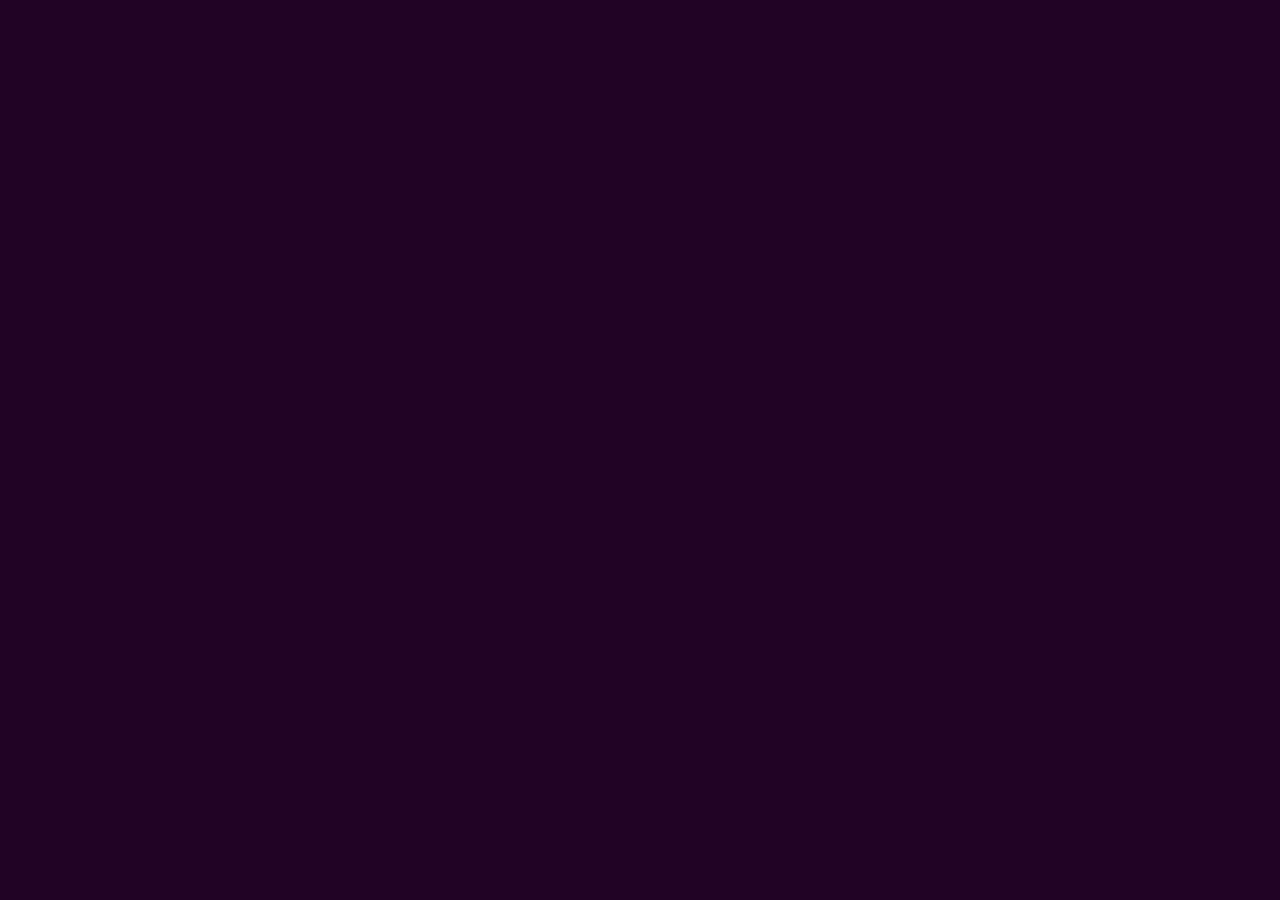
==== index.html @ ee082264 "Add files via upload" ====
<!DOCTYPE html>
<html lang="en">

<head>
  <meta charset="UTF-8">
  <meta name="viewport" content="width=device-width, initial-scale=1.0">
  <title>Portfolio</title>
  <link href="https://cdn.jsdelivr.net/npm/bootstrap@5.3.3/dist/css/bootstrap.min.css" rel="stylesheet"
    integrity="sha384-QWTKZyjpPEjISv5WaRU9OFeRpok6YctnYmDr5pNlyT2bRjXh0JMhjY6hW+ALEwIH" crossorigin="anonymous">
  <link rel="stylesheet" href="style.css">
</head>

<body>

  <!-- <header class="sticky-top">
    <nav>
      <ul class="m-0">
        <li><a href="#home">HOME</a></li>
        <li><a href="#about">ABOUT</a></li>
        <li><a href="#skills">SKILLS</a></li>
        <li><a href="#project">PROJECT</a></li>
        <li><a href="#contact">CONTACT</a></li>
      </ul>
    </nav>
  </header> -->

  <!-- <section id="home" class="home">
    <div class="card text-light border-0 mb-5">
      <div class="card-body" style="background-color: #210325;">
        <h1 class="mt-5 mb-5">Welcome To My <span class="about_cnt">Portfolio</span></h1>
        <h4>Hi, I'm <span class="about_cnt">Meenakshi Negi</span></h4>
        <h1>  Web Developer.</h1>
        <h6 class="home_text"></h6>
      </div>
    </div>
    </div>
  </section>

  <section id="about" class="about">
    <h2 class="mt-3 mb-5"><b>ABOUT <span class="about_cnt">ME</span></b></h2>
    <div class="card mb-3 para" style="background-color: #210325;">
      <div class="card-body">
        <div class="para2 border-0">
          <p>As a proficient Full Stack Developer, I design and develop dynamic web applications utilizing HTML,
             CSS, and JavaScript for frontend development, Python and Django for backend development, and MySQL for
              database management, thereby showcasing my expertise in full stack development..</p>
        </div>
      </div>
    </div>
  </section>


  <section id="skills" class="skills mt-5 mb-5">
    <h2 class="mb-5 mt-5"><b>SKILLS</b></h2>
    <div class="col-lg-12 col-sm-12 skill mt-5">
      <div class="skill_item">
        <div class="col-lg-2 col-md-2 col-sm-6 icon">
          <img height="60px" width="60px" class="mt-3" src="https://icon-library.com/images/html5-icon/html5-icon-13.jpg" alt="HTML">
          <h6><b>HTML</b></h6>
        </div>
        <div class="col-lg-2 col-md-2 col-sm-6 icon">
          <img height="50px" width="50px" class="mt-3"  src="https://cdn4.iconfinder.com/data/icons/iconsimple-programming/512/css-512.png" alt="CSS">
          <h6><b>CSS</b></h6>
        </div>
      </div>
      <div class="skill_item">
        <div class="col-lg-2 col-md-2 col-sm-6 icon">
          <img height="50px" width="80px" class="mt-3" src="https://logos-world.net/wp-content/uploads/2023/02/JavaScript-Emblem.png" alt="JavaScript">
          <h6><b>JavaScript</b></h6>
        </div>
        <div class="col-lg-2 col-md-2 col-sm-6 icon">
          <img height="50px" width="50px" class="mt-3"  src="https://cdn-images-1.medium.com/v2/resize:fit:1200/1*OmGjJBpdX-94uDdEatFwjA.png" alt="Python">
          <h6><b>Python</b></h6>
        </div>
      </div>
      <div class="skill_item">  
        <div class="col-lg-2 col-md-2 col-sm-6 icon">
          <img height="50px" width="50px" class="mt-3"  src="https://seekicon.com/free-icon-download/django_3.png" alt="Django">
          <h6><b>Django</b></h6>
        </div>
        <div class="col-lg-2 col-md-2 col-sm-6 icon">
          <img height="50px" width="70px" class="mt-3"  src="https://th.bing.com/th/id/R.255b77e251b19a6d0600634d2ff9b006?rik=k3edqLFjWyFC1Q&riu=http%3a%2f%2fpngimg.com%2fuploads%2fmysql%2fmysql_PNG22.png&ehk=ffHItQzD%2fUaKL%2bPOiED3dtDd9YUI%2fJRUzYL5raCZnR8%3d&risl=&pid=ImgRaw&r=0" alt="MySQL">
          <h6 class="icon_list"><b>MySQL</b></h6>
        </div>
      </div>
    </div>
  </section>


  <section id="project" class="projects mt-5 mb-5">
    <h2><b>PROJECTS</b></h2>
    <div class="card mb-3 mt-5 para" style="background-color: #210325;">
      <div class="card-body">
        <a href="https://firstwebsite-dev.netlify.app/">firstwebsite-dev.netlify.app/i</a>
        <div class="para2 border-0">
          <p>This is the website of a software company called Arotech, and it consisting of 5 pages, namely Home,
            About, Services, Pricing and Contact. The About page will highlight the various projects undertaken
            by the company, while the Services page will list out the different services offered by Arotech.
            The Pricing page will provide details one the company's pricing plans, including both monthly and
            yearly options, and the Contact page will have the company's contact details.</p>
        </div>
      </div>
    </div>
  </section>

  <section id="contact" class="contact mt-5 mb-5">
    <h2><b>CONTACT</b></h2> -->
   
  </section>

  
  <script src="https://cdn.jsdelivr.net/npm/bootstrap@5.3.3/dist/js/bootstrap.bundle.min.js"
    integrity="sha384-YvpcrYf0tY3lHB60NNkmXc5s9fDVZLESaAA55NDzOxhy9GkcIdslK1eN7N6jIeHz"
    crossorigin="anonymous"></script>

</body>

</html>
---- style.css ----
body{
    font-family: Arial, sans-serif;
    line-height: 1.6;
    background-color: var(--primary-color--);
}
.login{
    margin: 15px 400px;
    border: 2px solid #000 !important;
    border-radius: 10px;
    justify-items: center;
    padding: 20px 10px;

}
@media (max-width:768px){
    .login{
      margin: 15px 100px; 
    padding: 0px 10px;
       
    }
}

/* home page */
:root {
    --primary-color--: #210325;
    --first-color--: #df14ce;
    --fifth-color--: #f2f2f2;
    --secondary-color--:#61126b;
    --second-color--:#9641a1;
    --p-color--:210325;
}

* {
    margin: 0;
    padding: 0;
    box-sizing: border-box;
}

body {
    font-family: Arial, sans-serif;
    line-height: 1.6;
    background-color: var(--primary-color--);
    color: var(--fifth-color--);
    cursor: pointer;
}
header {
    padding: 1rem;
    text-align: center;
    font-size: small;
}
/* @media (max-width:768px) {
    header{
        margin-right: -10px;
    }
} */
header nav ul:hover{
    box-shadow: 0 0 8px var(--first-color--);
}

header nav ul {
    list-style: none;
    display: flex;
    justify-content: center;
    border: 1px solid var(--fifth-color--);
    border-radius: 50px;
    padding: 10px 0;
    background-color: var(--primary-color--);
    box-shadow: 0 0 4px var(--first-color--);
    margin-top: -10px;

}
@media (max-width:768px) {
    header nav ul {
        align-content: center;
        width: 350px;
        margin-top: -10px !important;
        margin: 0 20px !important;
        position: relative;
        right: 10px;
    }
}
header nav ul li {
    margin: 0 7px;
}

header nav ul li a {
    text-decoration: none;
    color: var(--fifth-color--);
}

header nav ul li a:hover {
    color: var(--first-color--);

}

section {
    padding: 1rem;
    text-align: center;
    height: 80vh;
}
@media (max-width:768px){
    section{
        height: 100vh;
    }
}
.home_text{
    color: var(--fifth-color--);
}
.projects a {
    color: var(--first-color--);
}
.home{
    height: 60vh;
}

.projects{
    margin: 0 220px;
}
@media (max-width:768px) {
    .projects {
        margin:0;
        padding: 0;
        height: 80vh;
        margin: 0 20px;
    }
}
.about{
    margin: 0 220px;
    height: 70vh;
}
@media (max-width:768px) {
    .about {
        margin:0;
        padding: 0;
        height: 50vh;
        margin: 0 20px;
    }
}
.contact {
    margin: 0 40px;
}

@media (max-width:768px) {
    .contact {
        padding: 0;
        height: 120vh;
        margin: 0 20px;
    }
}
.form1{
    border: 1px solid var(--first-color--);
}
.form1:hover{
    border: 1px solid var(--fifth-color--);
    box-shadow: 0 0 8px var(--first-color--);
}
.link1 a{
    text-decoration: none;
    color: var(--fifth-color--);
}
.link1 a:hover{
    text-decoration: underline;
    color: var(--first-color--);
}
.contact_bg{
    border: 2px solid var(--fifth-color--);
    box-shadow: 0 0 6px var(--first-color--);
    border-radius: 20px;
}
.contact_bg:hover{
    box-shadow: 0 0 10px var(--first-color--);
}
@media (max-width:768px) {
    .bg_2 {
        margin-top:20px;
    }
}
@media (max-width:768px) {
    .bg_3 {
        margin-left:2px !important;
        margin-bottom: 30px;
    }
}
.button_btn{
    border: 1px solid var(--fifth-color--);
    box-shadow: 0 0 4px var(--first-color--);
    background-color: var(--second-color--);
    border-radius: 5px;
    padding: 4px 6px;
}
.button_btn:hover{
    border: 2px solid var(--fifth-color--);
    box-shadow: 0 0 6px var(--first-color--);
}
.button_btn a{
    text-decoration: none;
    color: var(--primary-color--);
}
.button_btn a:hover{
    text-decoration: none;
    color: var(--primary-color--);
    font-weight: bold;
}
.about_cnt {
    color: var(--first-color--);
}
.para{
    border: 2px solid var(--fifth-color--);
    border-radius: 20px;
    padding: 20px;
    color: var(--fifth-color--);
    box-shadow: 0 0 5px var(--first-color--);
}
.para:hover{
    box-shadow: 0 0 10px var(--first-color--);
}
@media (max-width:768px) {
    .para {
        margin:40px 0 !important;
        padding: 0;
        font-size: 15px;
    }
}
.para2{
    padding: 20px;
    font-size: 16px;
    
}
@media (max-width:768px) {
    .para2 {
        margin:0;
        padding: 0;
        font-size: 15px;
        margin-top: 30px;
    }
}
.mail_link a{
    text-decoration: none;
    color: var(--fifth-color--);
}
.mail_link a:hover{
    color: var(--first-color--);
}
.skills{
    height: 40vh;
    justify-content: center;
    padding: 0 140px;
    margin: 0 20px;
}
@media (max-width:768px){
    .skills{
        /* margin-left: 1px !important; */
        height: 70vh;
        padding: 0;
        margin: 0 20px;
    }
}
.skill{
    display: flex;
}
@media (max-width:768px){
    .skill{
        display: block;
    }
}
.skill_item{
    display: flex;
}
@media (max-width:768px){
    .skill_item{
        display: flex;
    }
}
.icon{
    border: 2px solid var(--fifth-color--) !important;
    border-radius: 50%;
    box-shadow: 0 0 6px var(--first-color--);
    width: 130px;
    height: 120px;
    margin:10px 20px;
}
.icon:hover{
    box-shadow: 0 0 10px var(--first-color--);
}
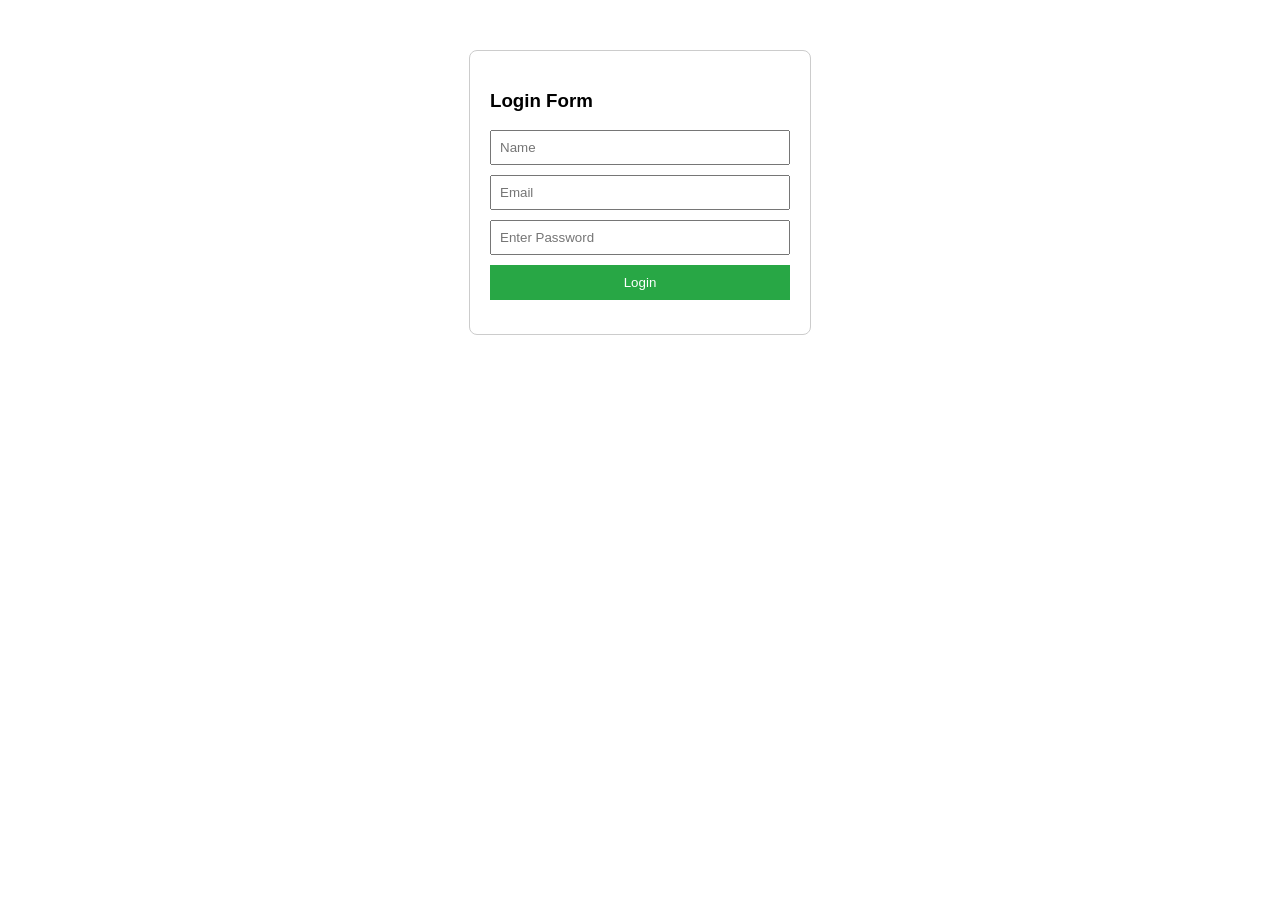
==== commit 8cde6995: "Add files via upload" ====
--- a/index.html
+++ b/index.html
@@ -1,118 +1,73 @@
-<!DOCTYPE html>
+<!-- <!DOCTYPE html>
 <html lang="en">
 
 <head>
-  <meta charset="UTF-8">
-  <meta name="viewport" content="width=device-width, initial-scale=1.0">
-  <title>Portfolio</title>
-  <link href="https://cdn.jsdelivr.net/npm/bootstrap@5.3.3/dist/css/bootstrap.min.css" rel="stylesheet"
-    integrity="sha384-QWTKZyjpPEjISv5WaRU9OFeRpok6YctnYmDr5pNlyT2bRjXh0JMhjY6hW+ALEwIH" crossorigin="anonymous">
-  <link rel="stylesheet" href="style.css">
+    <meta charset="UTF-8">
+    <meta name="viewport" content="width=device-width, initial-scale=1.0">
+    <title>Document</title>
+    <link rel="stylesheet" href="style.css">
+    <link href="https://cdn.jsdelivr.net/npm/bootstrap@5.3.8/dist/css/bootstrap.min.css" rel="stylesheet"
+        integrity="sha384-sRIl4kxILFvY47J16cr9ZwB07vP4J8+LH7qKQnuqkuIAvNWLzeN8tE5YBujZqJLB" crossorigin="anonymous">
+
 </head>
 
 <body>
 
-  <!-- <header class="sticky-top">
-    <nav>
-      <ul class="m-0">
-        <li><a href="#home">HOME</a></li>
-        <li><a href="#about">ABOUT</a></li>
-        <li><a href="#skills">SKILLS</a></li>
-        <li><a href="#project">PROJECT</a></li>
-        <li><a href="#contact">CONTACT</a></li>
-      </ul>
-    </nav>
-  </header> -->
+    <div class="form-container card col-lg-4 col-sm-8 login">
+        <form>
+            <div class="col">
+                <label for="Name" class="form-label">Name</label>
+                <input type="Name" class="form-control" id="userName" >
+            </div>
 
-  <!-- <section id="home" class="home">
-    <div class="card text-light border-0 mb-5">
-      <div class="card-body" style="background-color: #210325;">
-        <h1 class="mt-5 mb-5">Welcome To My <span class="about_cnt">Portfolio</span></h1>
-        <h4>Hi, I'm <span class="about_cnt">Meenakshi Negi</span></h4>
-        <h1>  Web Developer.</h1>
-        <h6 class="home_text"></h6>
-      </div>
+            <div class="mt-3">
+                <label class="form-label">Email address</label>
+                <input type="email" class="form-control" id="userEmail" >
+            </div>
+            <div class="mt-3">
+                <label class="form-label">Password</label>
+                <input type="Password" class="form-control" id="userPass" >
+            </div>
+
+            <button onclick="checkPassword()">Login</button>
+        </form>
+            <p id="message"></p>
+
     </div>
-    </div>
-  </section>
+    <script src="password.js"></script>
+    <script src="https://cdn.jsdelivr.net/npm/bootstrap@5.3.8/dist/js/bootstrap.bundle.min.js"
+        integrity="sha384-FKyoEForCGlyvwx9Hj09JcYn3nv7wiPVlz7YYwJrWVcXK/BmnVDxM+D2scQbITxI"
+        crossorigin="anonymous"></script>
+</body>
 
-  <section id="about" class="about">
-    <h2 class="mt-3 mb-5"><b>ABOUT <span class="about_cnt">ME</span></b></h2>
-    <div class="card mb-3 para" style="background-color: #210325;">
-      <div class="card-body">
-        <div class="para2 border-0">
-          <p>As a proficient Full Stack Developer, I design and develop dynamic web applications utilizing HTML,
-             CSS, and JavaScript for frontend development, Python and Django for backend development, and MySQL for
-              database management, thereby showcasing my expertise in full stack development..</p>
-        </div>
-      </div>
-    </div>
-  </section>
+</html> -->
+<!DOCTYPE html>
+<html lang="en">
+<head>
+    <meta charset="UTF-8">
+    <title>Login Project</title>
+    <style>
+        body { font-family: sans-serif; display: flex; justify-content: center; margin-top: 50px; }
+        .form-container { border: 1px solid #ccc; padding: 20px; border-radius: 8px; width: 300px; }
+        input { width: 100%; margin-bottom: 10px; padding: 8px; box-sizing: border-box; }
+        button { width: 100%; padding: 10px; background-color: #28a745; color: white; border: none; cursor: pointer; }
+        #message { color: red; margin-top: 10px; font-size: 14px; }
+    </style>
+</head>
+<body>
 
+<div class="form-container">
+    <h3>Login Form</h3>
+    <input type="text" placeholder="Name" id="userName">
+    <input type="email" placeholder="Email" id="userEmail">
+    <input type="password" placeholder="Enter Password" id="userPass">
+    
+    <button onclick="checkPassword()">Login</button>
+    
+    <p id="message"></p>
+</div>
 
-  <section id="skills" class="skills mt-5 mb-5">
-    <h2 class="mb-5 mt-5"><b>SKILLS</b></h2>
-    <div class="col-lg-12 col-sm-12 skill mt-5">
-      <div class="skill_item">
-        <div class="col-lg-2 col-md-2 col-sm-6 icon">
-          <img height="60px" width="60px" class="mt-3" src="https://icon-library.com/images/html5-icon/html5-icon-13.jpg" alt="HTML">
-          <h6><b>HTML</b></h6>
-        </div>
-        <div class="col-lg-2 col-md-2 col-sm-6 icon">
-          <img height="50px" width="50px" class="mt-3"  src="https://cdn4.iconfinder.com/data/icons/iconsimple-programming/512/css-512.png" alt="CSS">
-          <h6><b>CSS</b></h6>
-        </div>
-      </div>
-      <div class="skill_item">
-        <div class="col-lg-2 col-md-2 col-sm-6 icon">
-          <img height="50px" width="80px" class="mt-3" src="https://logos-world.net/wp-content/uploads/2023/02/JavaScript-Emblem.png" alt="JavaScript">
-          <h6><b>JavaScript</b></h6>
-        </div>
-        <div class="col-lg-2 col-md-2 col-sm-6 icon">
-          <img height="50px" width="50px" class="mt-3"  src="https://cdn-images-1.medium.com/v2/resize:fit:1200/1*OmGjJBpdX-94uDdEatFwjA.png" alt="Python">
-          <h6><b>Python</b></h6>
-        </div>
-      </div>
-      <div class="skill_item">  
-        <div class="col-lg-2 col-md-2 col-sm-6 icon">
-          <img height="50px" width="50px" class="mt-3"  src="https://seekicon.com/free-icon-download/django_3.png" alt="Django">
-          <h6><b>Django</b></h6>
-        </div>
-        <div class="col-lg-2 col-md-2 col-sm-6 icon">
-          <img height="50px" width="70px" class="mt-3"  src="https://th.bing.com/th/id/R.255b77e251b19a6d0600634d2ff9b006?rik=k3edqLFjWyFC1Q&riu=http%3a%2f%2fpngimg.com%2fuploads%2fmysql%2fmysql_PNG22.png&ehk=ffHItQzD%2fUaKL%2bPOiED3dtDd9YUI%2fJRUzYL5raCZnR8%3d&risl=&pid=ImgRaw&r=0" alt="MySQL">
-          <h6 class="icon_list"><b>MySQL</b></h6>
-        </div>
-      </div>
-    </div>
-  </section>
-
-
-  <section id="project" class="projects mt-5 mb-5">
-    <h2><b>PROJECTS</b></h2>
-    <div class="card mb-3 mt-5 para" style="background-color: #210325;">
-      <div class="card-body">
-        <a href="https://firstwebsite-dev.netlify.app/">firstwebsite-dev.netlify.app/i</a>
-        <div class="para2 border-0">
-          <p>This is the website of a software company called Arotech, and it consisting of 5 pages, namely Home,
-            About, Services, Pricing and Contact. The About page will highlight the various projects undertaken
-            by the company, while the Services page will list out the different services offered by Arotech.
-            The Pricing page will provide details one the company's pricing plans, including both monthly and
-            yearly options, and the Contact page will have the company's contact details.</p>
-        </div>
-      </div>
-    </div>
-  </section>
-
-  <section id="contact" class="contact mt-5 mb-5">
-    <h2><b>CONTACT</b></h2> -->
-   
-  </section>
-
-  
-  <script src="https://cdn.jsdelivr.net/npm/bootstrap@5.3.3/dist/js/bootstrap.bundle.min.js"
-    integrity="sha384-YvpcrYf0tY3lHB60NNkmXc5s9fDVZLESaAA55NDzOxhy9GkcIdslK1eN7N6jIeHz"
-    crossorigin="anonymous"></script>
+<script src="password.js"></script>
 
 </body>
-
 </html>
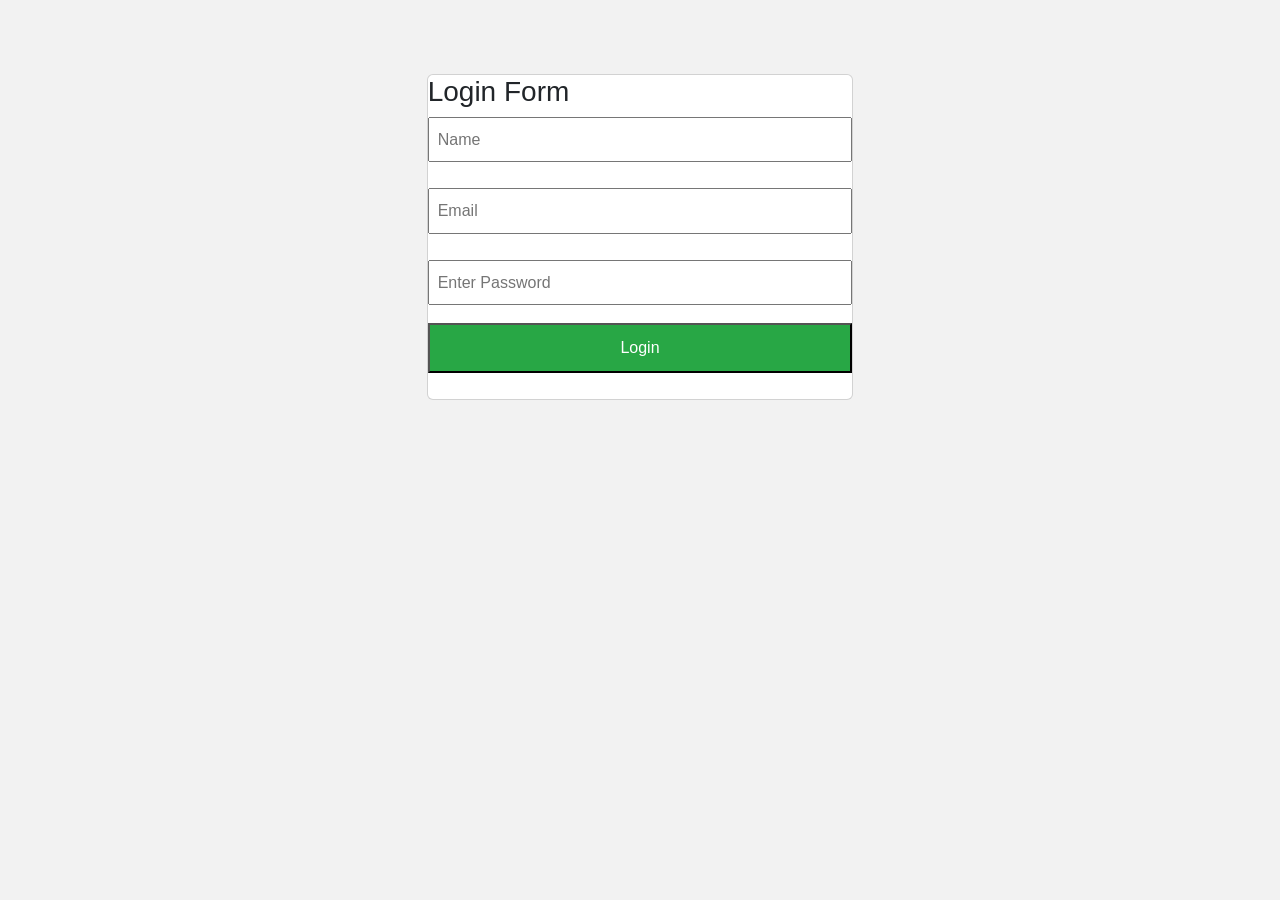
==== commit d8892683: "Add files via upload" ====
--- a/index.html
+++ b/index.html
@@ -1,73 +1,40 @@
-<!-- <!DOCTYPE html>
+<!DOCTYPE html>
 <html lang="en">
 
 <head>
     <meta charset="UTF-8">
-    <meta name="viewport" content="width=device-width, initial-scale=1.0">
-    <title>Document</title>
+    <title>Login Project</title>
+    <link href="https://cdn.jsdelivr.net/npm/bootstrap@5.3.3/dist/css/bootstrap.min.css" rel="stylesheet"
+        integrity="sha384-QWTKZyjpPEjISv5WaRU9OFeRpok6YctnYmDr5pNlyT2bRjXh0JMhjY6hW+ALEwIH" crossorigin="anonymous">
     <link rel="stylesheet" href="style.css">
-    <link href="https://cdn.jsdelivr.net/npm/bootstrap@5.3.8/dist/css/bootstrap.min.css" rel="stylesheet"
-        integrity="sha384-sRIl4kxILFvY47J16cr9ZwB07vP4J8+LH7qKQnuqkuIAvNWLzeN8tE5YBujZqJLB" crossorigin="anonymous">
 
 </head>
 
-<body>
+<body class="main1">
 
-    <div class="form-container card col-lg-4 col-sm-8 login">
-        <form>
-            <div class="col">
-                <label for="Name" class="form-label">Name</label>
-                <input type="Name" class="form-control" id="userName" >
-            </div>
+    <div class="form-container card form2 col-lg-4 col-sm-8 mt-4">
+        <h3>Login Form</h3>
+        <div class="mb-2">
+            
+            <input type="text" placeholder="Name" id="userName">
+        </div>
+        <div class="my-2">
+            <input type="email" placeholder="Email" id="userEmail">
+        </div>
+        <div class="mt-2 mb-2">
+            <input type="password" placeholder="Enter Password" id="userPass">
+        </div>
 
-            <div class="mt-3">
-                <label class="form-label">Email address</label>
-                <input type="email" class="form-control" id="userEmail" >
-            </div>
-            <div class="mt-3">
-                <label class="form-label">Password</label>
-                <input type="Password" class="form-control" id="userPass" >
-            </div>
+        <button onclick="checkPassword()">Login</button>
 
-            <button onclick="checkPassword()">Login</button>
-        </form>
-            <p id="message"></p>
+        <p id="message"></p>
+    </div>
 
-    </div>
     <script src="password.js"></script>
-    <script src="https://cdn.jsdelivr.net/npm/bootstrap@5.3.8/dist/js/bootstrap.bundle.min.js"
-        integrity="sha384-FKyoEForCGlyvwx9Hj09JcYn3nv7wiPVlz7YYwJrWVcXK/BmnVDxM+D2scQbITxI"
+    <script src="https://cdn.jsdelivr.net/npm/bootstrap@5.3.3/dist/js/bootstrap.bundle.min.js"
+        integrity="sha384-YvpcrYf0tY3lHB60NNkmXc5s9fDVZLESaAA55NDzOxhy9GkcIdslK1eN7N6jIeHz"
         crossorigin="anonymous"></script>
+
 </body>
 
-</html> -->
-<!DOCTYPE html>
-<html lang="en">
-<head>
-    <meta charset="UTF-8">
-    <title>Login Project</title>
-    <style>
-        body { font-family: sans-serif; display: flex; justify-content: center; margin-top: 50px; }
-        .form-container { border: 1px solid #ccc; padding: 20px; border-radius: 8px; width: 300px; }
-        input { width: 100%; margin-bottom: 10px; padding: 8px; box-sizing: border-box; }
-        button { width: 100%; padding: 10px; background-color: #28a745; color: white; border: none; cursor: pointer; }
-        #message { color: red; margin-top: 10px; font-size: 14px; }
-    </style>
-</head>
-<body>
-
-<div class="form-container">
-    <h3>Login Form</h3>
-    <input type="text" placeholder="Name" id="userName">
-    <input type="email" placeholder="Email" id="userEmail">
-    <input type="password" placeholder="Enter Password" id="userPass">
-    
-    <button onclick="checkPassword()">Login</button>
-    
-    <p id="message"></p>
-</div>
-
-<script src="password.js"></script>
-
-</body>
 </html>
--- a/style.css
+++ b/style.css
@@ -1,284 +1,41 @@
-body{
+.main1 {
+    background-color: #f2f2f2;
     font-family: Arial, sans-serif;
     line-height: 1.6;
-    background-color: var(--primary-color--);
+    display: flex;
+    justify-content: center;
+    margin-top: 50px;
 }
-.login{
-    margin: 15px 400px;
-    border: 2px solid #000 !important;
-    border-radius: 10px;
-    justify-items: center;
-    padding: 20px 10px;
 
+.form1 {
+    padding: 20px;
+    border-radius: 8px;
 }
-@media (max-width:768px){
-    .login{
-      margin: 15px 100px; 
-    padding: 0px 10px;
-       
+
+input {
+    width: 100%;
+    margin-bottom: 10px;
+    padding: 8px;
+    box-sizing: border-box;
+}
+
+@media (max-width:480px) {
+    .form2 {
+        border: 2px solid #000;
+        margin: 20px 5px;
     }
 }
 
-/* home page */
-:root {
-    --primary-color--: #210325;
-    --first-color--: #df14ce;
-    --fifth-color--: #f2f2f2;
-    --secondary-color--:#61126b;
-    --second-color--:#9641a1;
-    --p-color--:210325;
+button {
+    padding: 10px;
+    background-color: #28a745;
+    color: white;
+    /* border: none; */
+    cursor: pointer;
 }
 
-* {
-    margin: 0;
-    padding: 0;
-    box-sizing: border-box;
-}
-
-body {
-    font-family: Arial, sans-serif;
-    line-height: 1.6;
-    background-color: var(--primary-color--);
-    color: var(--fifth-color--);
-    cursor: pointer;
-}
-header {
-    padding: 1rem;
-    text-align: center;
-    font-size: small;
-}
-/* @media (max-width:768px) {
-    header{
-        margin-right: -10px;
-    }
-} */
-header nav ul:hover{
-    box-shadow: 0 0 8px var(--first-color--);
-}
-
-header nav ul {
-    list-style: none;
-    display: flex;
-    justify-content: center;
-    border: 1px solid var(--fifth-color--);
-    border-radius: 50px;
-    padding: 10px 0;
-    background-color: var(--primary-color--);
-    box-shadow: 0 0 4px var(--first-color--);
-    margin-top: -10px;
-
-}
-@media (max-width:768px) {
-    header nav ul {
-        align-content: center;
-        width: 350px;
-        margin-top: -10px !important;
-        margin: 0 20px !important;
-        position: relative;
-        right: 10px;
-    }
-}
-header nav ul li {
-    margin: 0 7px;
-}
-
-header nav ul li a {
-    text-decoration: none;
-    color: var(--fifth-color--);
-}
-
-header nav ul li a:hover {
-    color: var(--first-color--);
-
-}
-
-section {
-    padding: 1rem;
-    text-align: center;
-    height: 80vh;
-}
-@media (max-width:768px){
-    section{
-        height: 100vh;
-    }
-}
-.home_text{
-    color: var(--fifth-color--);
-}
-.projects a {
-    color: var(--first-color--);
-}
-.home{
-    height: 60vh;
-}
-
-.projects{
-    margin: 0 220px;
-}
-@media (max-width:768px) {
-    .projects {
-        margin:0;
-        padding: 0;
-        height: 80vh;
-        margin: 0 20px;
-    }
-}
-.about{
-    margin: 0 220px;
-    height: 70vh;
-}
-@media (max-width:768px) {
-    .about {
-        margin:0;
-        padding: 0;
-        height: 50vh;
-        margin: 0 20px;
-    }
-}
-.contact {
-    margin: 0 40px;
-}
-
-@media (max-width:768px) {
-    .contact {
-        padding: 0;
-        height: 120vh;
-        margin: 0 20px;
-    }
-}
-.form1{
-    border: 1px solid var(--first-color--);
-}
-.form1:hover{
-    border: 1px solid var(--fifth-color--);
-    box-shadow: 0 0 8px var(--first-color--);
-}
-.link1 a{
-    text-decoration: none;
-    color: var(--fifth-color--);
-}
-.link1 a:hover{
-    text-decoration: underline;
-    color: var(--first-color--);
-}
-.contact_bg{
-    border: 2px solid var(--fifth-color--);
-    box-shadow: 0 0 6px var(--first-color--);
-    border-radius: 20px;
-}
-.contact_bg:hover{
-    box-shadow: 0 0 10px var(--first-color--);
-}
-@media (max-width:768px) {
-    .bg_2 {
-        margin-top:20px;
-    }
-}
-@media (max-width:768px) {
-    .bg_3 {
-        margin-left:2px !important;
-        margin-bottom: 30px;
-    }
-}
-.button_btn{
-    border: 1px solid var(--fifth-color--);
-    box-shadow: 0 0 4px var(--first-color--);
-    background-color: var(--second-color--);
-    border-radius: 5px;
-    padding: 4px 6px;
-}
-.button_btn:hover{
-    border: 2px solid var(--fifth-color--);
-    box-shadow: 0 0 6px var(--first-color--);
-}
-.button_btn a{
-    text-decoration: none;
-    color: var(--primary-color--);
-}
-.button_btn a:hover{
-    text-decoration: none;
-    color: var(--primary-color--);
-    font-weight: bold;
-}
-.about_cnt {
-    color: var(--first-color--);
-}
-.para{
-    border: 2px solid var(--fifth-color--);
-    border-radius: 20px;
-    padding: 20px;
-    color: var(--fifth-color--);
-    box-shadow: 0 0 5px var(--first-color--);
-}
-.para:hover{
-    box-shadow: 0 0 10px var(--first-color--);
-}
-@media (max-width:768px) {
-    .para {
-        margin:40px 0 !important;
-        padding: 0;
-        font-size: 15px;
-    }
-}
-.para2{
-    padding: 20px;
-    font-size: 16px;
-    
-}
-@media (max-width:768px) {
-    .para2 {
-        margin:0;
-        padding: 0;
-        font-size: 15px;
-        margin-top: 30px;
-    }
-}
-.mail_link a{
-    text-decoration: none;
-    color: var(--fifth-color--);
-}
-.mail_link a:hover{
-    color: var(--first-color--);
-}
-.skills{
-    height: 40vh;
-    justify-content: center;
-    padding: 0 140px;
-    margin: 0 20px;
-}
-@media (max-width:768px){
-    .skills{
-        /* margin-left: 1px !important; */
-        height: 70vh;
-        padding: 0;
-        margin: 0 20px;
-    }
-}
-.skill{
-    display: flex;
-}
-@media (max-width:768px){
-    .skill{
-        display: block;
-    }
-}
-.skill_item{
-    display: flex;
-}
-@media (max-width:768px){
-    .skill_item{
-        display: flex;
-    }
-}
-.icon{
-    border: 2px solid var(--fifth-color--) !important;
-    border-radius: 50%;
-    box-shadow: 0 0 6px var(--first-color--);
-    width: 130px;
-    height: 120px;
-    margin:10px 20px;
-}
-.icon:hover{
-    box-shadow: 0 0 10px var(--first-color--);
-}
-
+#message {
+    color: red;
+    margin-top: 10px;
+    font-size: 14px;
+}
